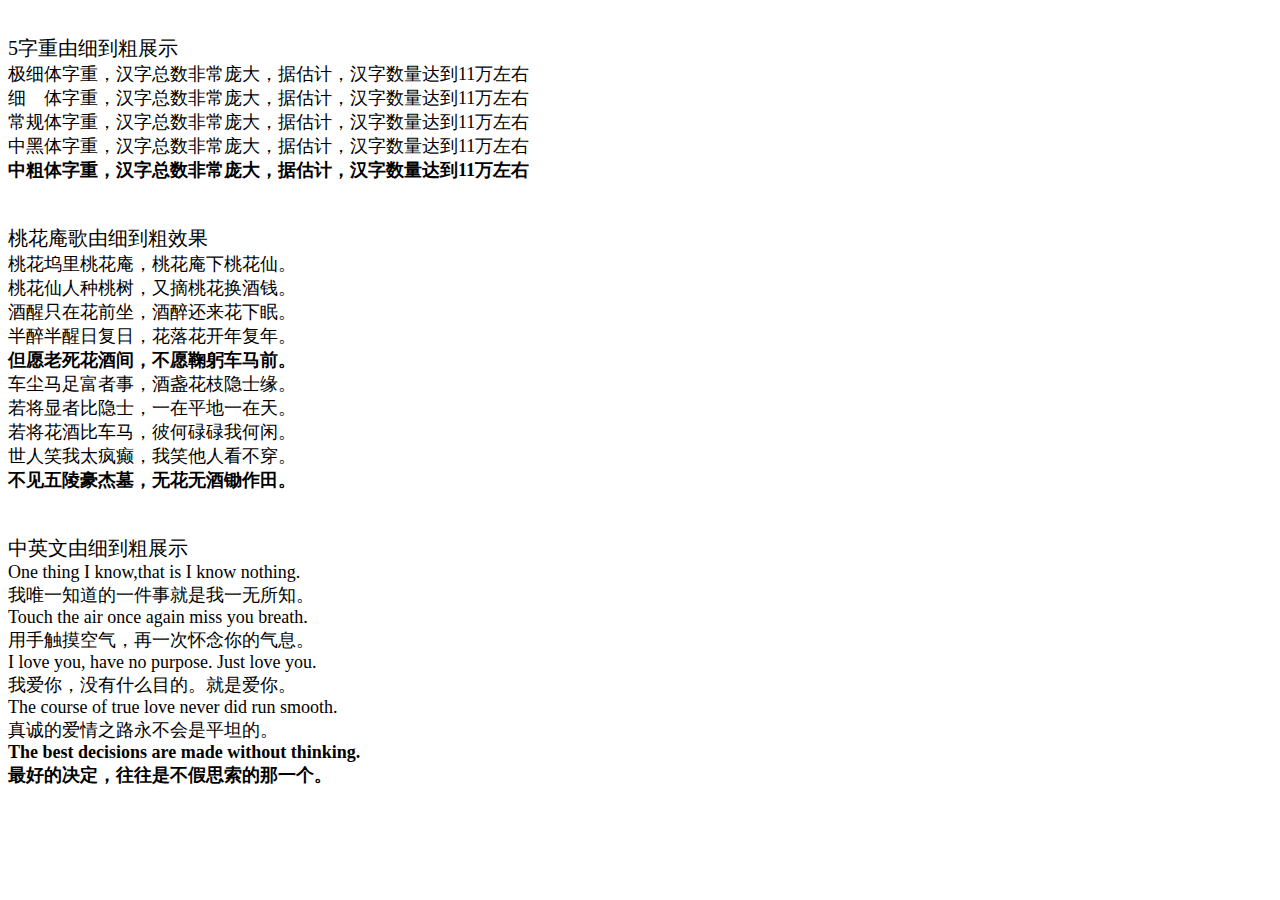
==== 5.html @ aefcfd77 "Update 5.html" ====
﻿<html>
<head>
<title>安卓5字重显示测试文本，改自微信公众号“字由心雨”</title>
</head>
<body>
<p>
    <span style="font-weight:500;font-size:10px;"><br/></span>
</p>
<p>
	<span style="font-weight:500;font-size:20px;">5字重由细到粗展示</span><br/>
    <span style="font-weight:100;font-size:18px;">极细体字重，汉字总数非常庞大，据估计，汉字数量达到11万左右</span><br/>
	<span style="font-weight:300;font-size:18px;">细　体字重，汉字总数非常庞大，据估计，汉字数量达到11万左右</span><br/>
	<span style="font-weight:400;font-size:18px;">常规体字重，汉字总数非常庞大，据估计，汉字数量达到11万左右</span><br/>
	<span style="font-weight:500;font-size:18px;">中黑体字重，汉字总数非常庞大，据估计，汉字数量达到11万左右</span><br/>
	<span style="font-weight:700;font-size:18px;">中粗体字重，汉字总数非常庞大，据估计，汉字数量达到11万左右</span><br/>
</p>
<p>
    <span style="font-weight:500;font-size:10px;"><br/></span>
</p>
<p>
    <span style="font-weight:500;font-size:20px;">桃花庵歌由细到粗效果</span><br/>
	<span style="font-weight:100;font-size:18px;">桃花坞里桃花庵，桃花庵下桃花仙。</span><br/>
	<span style="font-weight:300;font-size:18px;">桃花仙人种桃树，又摘桃花换酒钱。</span><br/>
	<span style="font-weight:400;font-size:18px;">酒醒只在花前坐，酒醉还来花下眠。</span><br/>
	<span style="font-weight:500;font-size:18px;">半醉半醒日复日，花落花开年复年。</span><br/>
	<span style="font-weight:700;font-size:18px;">但愿老死花酒间，不愿鞠躬车马前。</span><br/>
	<span style="font-weight:100;font-size:18px;">车尘马足富者事，酒盏花枝隐士缘。</span><br/>
	<span style="font-weight:300;font-size:18px;">若将显者比隐士，一在平地一在天。</span><br/>
	<span style="font-weight:400;font-size:18px;">若将花酒比车马，彼何碌碌我何闲。</span><br/>
	<span style="font-weight:500;font-size:18px;">世人笑我太疯癫，我笑他人看不穿。</span><br/>
	<span style="font-weight:700;font-size:18px;">不见五陵豪杰墓，无花无酒锄作田。</span><br/>
</p>
<p>
    <span style="font-weight:500;font-size:10px;"><br/></span>
</p>
<p>
    <span style="font-weight:500;font-size:20px;">中英文由细到粗展示</span><br/>
	<span style="font-weight:100;font-size:18px;">One thing I know,that is I know nothing.</span><br/>
	<span style="font-weight:100;font-size:18px;">我唯一知道的一件事就是我一无所知。</span><br/>
	<span style="font-weight:300;font-size:18px;">Touch the air once again miss you breath.</span><br/>
	<span style="font-weight:300;font-size:18px;">用手触摸空气，再一次怀念你的气息。</span><br/>
	<span style="font-weight:400;font-size:18px;">I love you, have no purpose. Just love you.</span><br/>
	<span style="font-weight:400;font-size:18px;">我爱你，没有什么目的。就是爱你。</span><br/>
	<span style="font-weight:500;font-size:18px;">The course of true love never did run smooth.</span><br/>
	<span style="font-weight:500;font-size:18px;">真诚的爱情之路永不会是平坦的。</span><br/>
	<span style="font-weight:700;font-size:18px;">The best decisions are made without thinking.</span><br/>
	<span style="font-weight:700;font-size:18px;">最好的决定，往往是不假思索的那一个。</span><br/>
</p>
<p>
    <span style="font-weight:500;font-size:10px;"><br/></span>
</p>
</body>
</html>
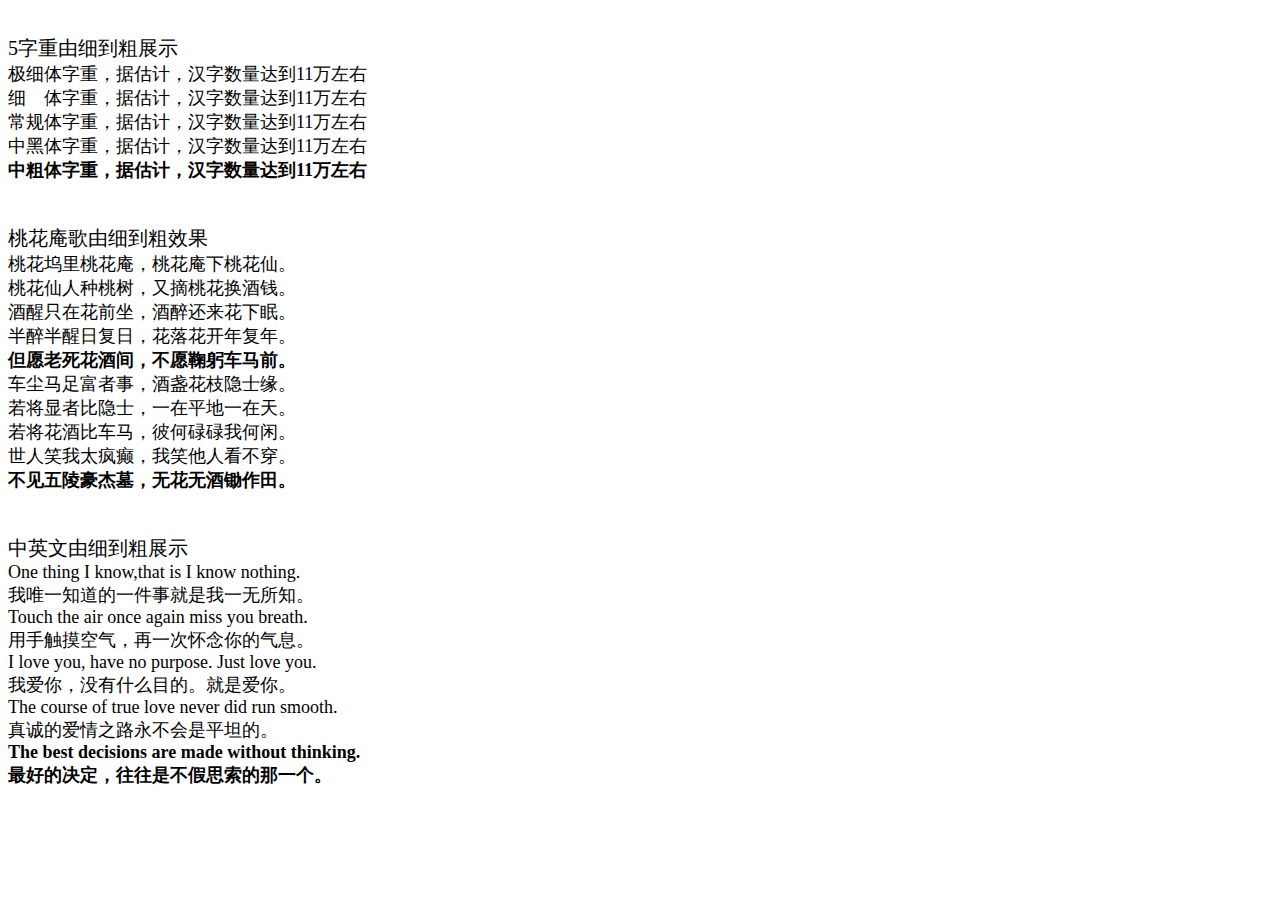
==== commit 5e542c39: "Update 5.html" ====
--- a/5.html
+++ b/5.html
@@ -8,11 +8,11 @@
 </p>
 <p>
 	<span style="font-weight:500;font-size:20px;">5字重由细到粗展示</span><br/>
-    <span style="font-weight:100;font-size:18px;">极细体字重，汉字总数非常庞大，据估计，汉字数量达到11万左右</span><br/>
-	<span style="font-weight:300;font-size:18px;">细　体字重，汉字总数非常庞大，据估计，汉字数量达到11万左右</span><br/>
-	<span style="font-weight:400;font-size:18px;">常规体字重，汉字总数非常庞大，据估计，汉字数量达到11万左右</span><br/>
-	<span style="font-weight:500;font-size:18px;">中黑体字重，汉字总数非常庞大，据估计，汉字数量达到11万左右</span><br/>
-	<span style="font-weight:700;font-size:18px;">中粗体字重，汉字总数非常庞大，据估计，汉字数量达到11万左右</span><br/>
+    <span style="font-weight:100;font-size:18px;">极细体字重，据估计，汉字数量达到11万左右</span><br/>
+	<span style="font-weight:300;font-size:18px;">细　体字重，据估计，汉字数量达到11万左右</span><br/>
+	<span style="font-weight:400;font-size:18px;">常规体字重，据估计，汉字数量达到11万左右</span><br/>
+	<span style="font-weight:500;font-size:18px;">中黑体字重，据估计，汉字数量达到11万左右</span><br/>
+	<span style="font-weight:700;font-size:18px;">中粗体字重，据估计，汉字数量达到11万左右</span><br/>
 </p>
 <p>
     <span style="font-weight:500;font-size:10px;"><br/></span>
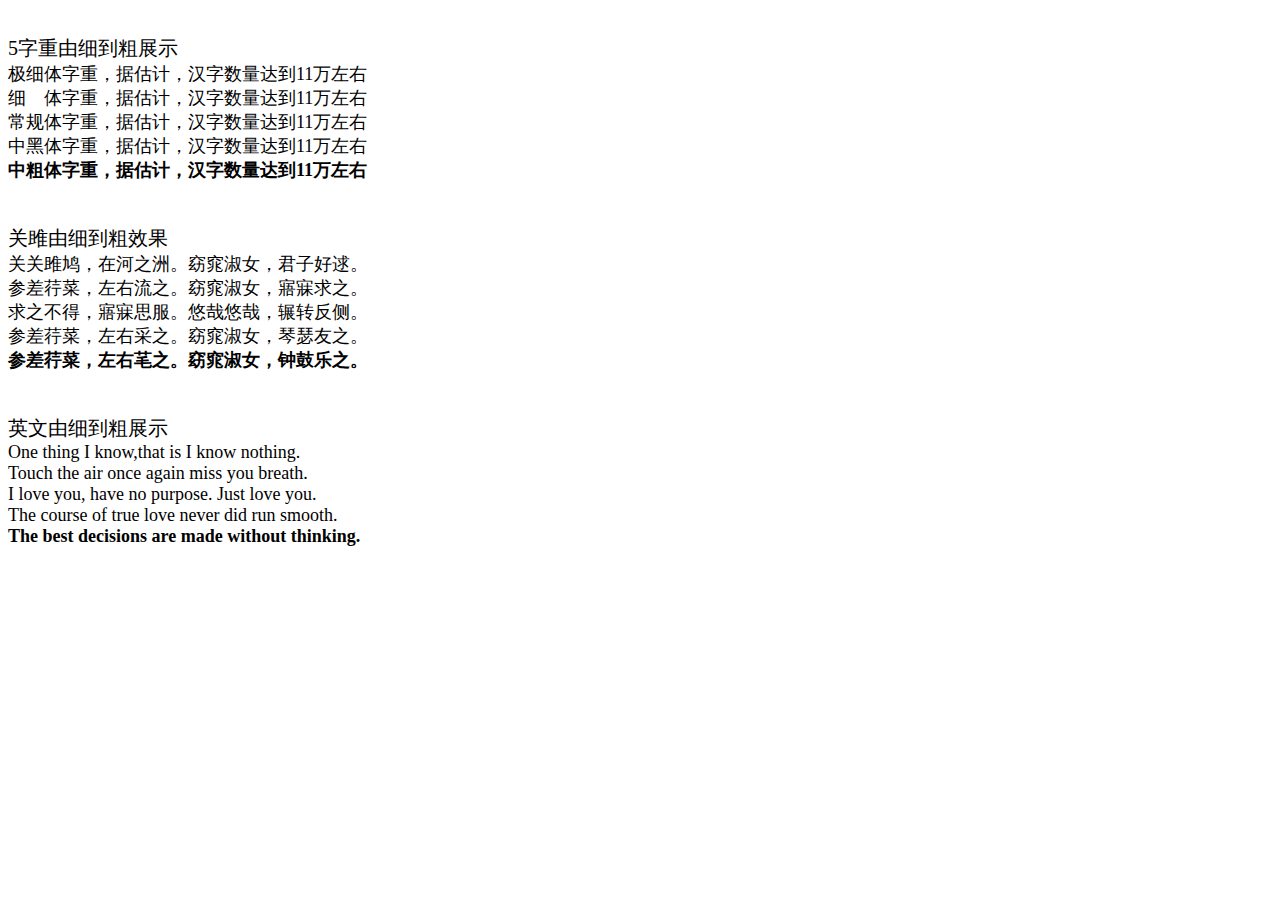
==== commit a534344f: "Update 5.html" ====
--- a/5.html
+++ b/5.html
@@ -1,6 +1,6 @@
-﻿<html>
+<html>
 <head>
-<title>安卓5字重显示测试文本，改自微信公众号“字由心雨”</title>
+<title>安卓5字重显示测试文本，改自字由心雨</title>
 </head>
 <body>
 <p>
@@ -18,36 +18,23 @@
     <span style="font-weight:500;font-size:10px;"><br/></span>
 </p>
 <p>
-    <span style="font-weight:500;font-size:20px;">桃花庵歌由细到粗效果</span><br/>
-	<span style="font-weight:100;font-size:18px;">桃花坞里桃花庵，桃花庵下桃花仙。</span><br/>
-	<span style="font-weight:300;font-size:18px;">桃花仙人种桃树，又摘桃花换酒钱。</span><br/>
-	<span style="font-weight:400;font-size:18px;">酒醒只在花前坐，酒醉还来花下眠。</span><br/>
-	<span style="font-weight:500;font-size:18px;">半醉半醒日复日，花落花开年复年。</span><br/>
-	<span style="font-weight:700;font-size:18px;">但愿老死花酒间，不愿鞠躬车马前。</span><br/>
-	<span style="font-weight:100;font-size:18px;">车尘马足富者事，酒盏花枝隐士缘。</span><br/>
-	<span style="font-weight:300;font-size:18px;">若将显者比隐士，一在平地一在天。</span><br/>
-	<span style="font-weight:400;font-size:18px;">若将花酒比车马，彼何碌碌我何闲。</span><br/>
-	<span style="font-weight:500;font-size:18px;">世人笑我太疯癫，我笑他人看不穿。</span><br/>
-	<span style="font-weight:700;font-size:18px;">不见五陵豪杰墓，无花无酒锄作田。</span><br/>
+    <span style="font-weight:500;font-size:20px;">关雎由细到粗效果</span><br/>
+	<span style="font-weight:100;font-size:18px;">关关雎鸠，在河之洲。窈窕淑女，君子好逑。</span><br/>
+	<span style="font-weight:300;font-size:18px;">参差荇菜，左右流之。窈窕淑女，寤寐求之。</span><br/>
+	<span style="font-weight:400;font-size:18px;">求之不得，寤寐思服。悠哉悠哉，辗转反侧。</span><br/>
+	<span style="font-weight:500;font-size:18px;">参差荇菜，左右采之。窈窕淑女，琴瑟友之。</span><br/>
+	<span style="font-weight:700;font-size:18px;">参差荇菜，左右芼之。窈窕淑女，钟鼓乐之。</span><br/>
 </p>
 <p>
     <span style="font-weight:500;font-size:10px;"><br/></span>
 </p>
 <p>
-    <span style="font-weight:500;font-size:20px;">中英文由细到粗展示</span><br/>
+    <span style="font-weight:500;font-size:20px;">英文由细到粗展示</span><br/>
 	<span style="font-weight:100;font-size:18px;">One thing I know,that is I know nothing.</span><br/>
-	<span style="font-weight:100;font-size:18px;">我唯一知道的一件事就是我一无所知。</span><br/>
 	<span style="font-weight:300;font-size:18px;">Touch the air once again miss you breath.</span><br/>
-	<span style="font-weight:300;font-size:18px;">用手触摸空气，再一次怀念你的气息。</span><br/>
 	<span style="font-weight:400;font-size:18px;">I love you, have no purpose. Just love you.</span><br/>
-	<span style="font-weight:400;font-size:18px;">我爱你，没有什么目的。就是爱你。</span><br/>
 	<span style="font-weight:500;font-size:18px;">The course of true love never did run smooth.</span><br/>
-	<span style="font-weight:500;font-size:18px;">真诚的爱情之路永不会是平坦的。</span><br/>
 	<span style="font-weight:700;font-size:18px;">The best decisions are made without thinking.</span><br/>
-	<span style="font-weight:700;font-size:18px;">最好的决定，往往是不假思索的那一个。</span><br/>
-</p>
-<p>
-    <span style="font-weight:500;font-size:10px;"><br/></span>
 </p>
 </body>
 </html>
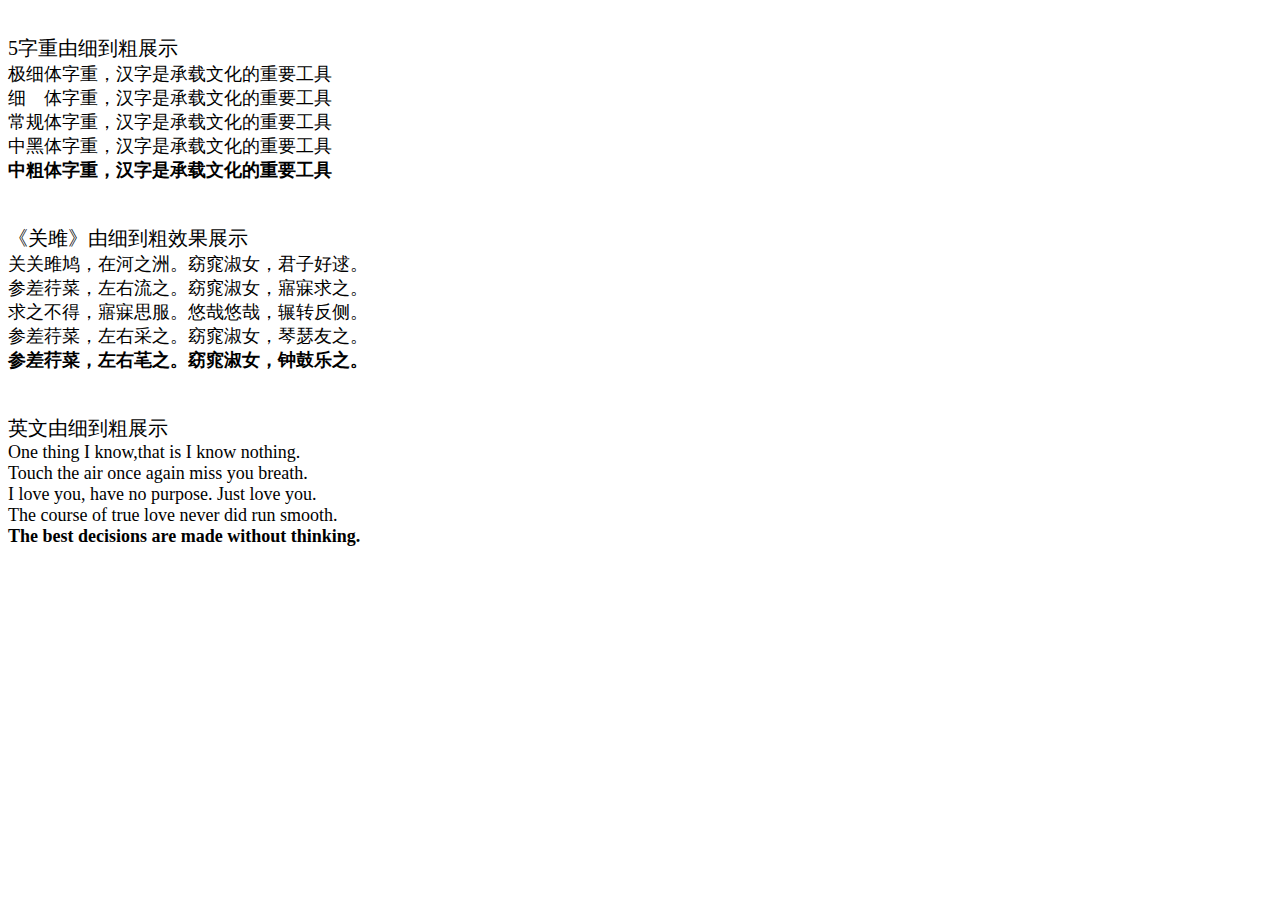
==== commit 5dfa9adc: "Update 5.html" ====
--- a/5.html
+++ b/5.html
@@ -8,17 +8,17 @@
 </p>
 <p>
 	<span style="font-weight:500;font-size:20px;">5字重由细到粗展示</span><br/>
-    <span style="font-weight:100;font-size:18px;">极细体字重，据估计，汉字数量达到11万左右</span><br/>
-	<span style="font-weight:300;font-size:18px;">细　体字重，据估计，汉字数量达到11万左右</span><br/>
-	<span style="font-weight:400;font-size:18px;">常规体字重，据估计，汉字数量达到11万左右</span><br/>
-	<span style="font-weight:500;font-size:18px;">中黑体字重，据估计，汉字数量达到11万左右</span><br/>
-	<span style="font-weight:700;font-size:18px;">中粗体字重，据估计，汉字数量达到11万左右</span><br/>
+    <span style="font-weight:100;font-size:18px;">极细体字重，汉字是承载文化的重要工具</span><br/>
+	<span style="font-weight:300;font-size:18px;">细　体字重，汉字是承载文化的重要工具</span><br/>
+	<span style="font-weight:400;font-size:18px;">常规体字重，汉字是承载文化的重要工具</span><br/>
+	<span style="font-weight:500;font-size:18px;">中黑体字重，汉字是承载文化的重要工具</span><br/>
+	<span style="font-weight:700;font-size:18px;">中粗体字重，汉字是承载文化的重要工具</span><br/>
 </p>
 <p>
     <span style="font-weight:500;font-size:10px;"><br/></span>
 </p>
 <p>
-    <span style="font-weight:500;font-size:20px;">关雎由细到粗效果</span><br/>
+    <span style="font-weight:500;font-size:20px;">《关雎》由细到粗效果展示</span><br/>
 	<span style="font-weight:100;font-size:18px;">关关雎鸠，在河之洲。窈窕淑女，君子好逑。</span><br/>
 	<span style="font-weight:300;font-size:18px;">参差荇菜，左右流之。窈窕淑女，寤寐求之。</span><br/>
 	<span style="font-weight:400;font-size:18px;">求之不得，寤寐思服。悠哉悠哉，辗转反侧。</span><br/>
